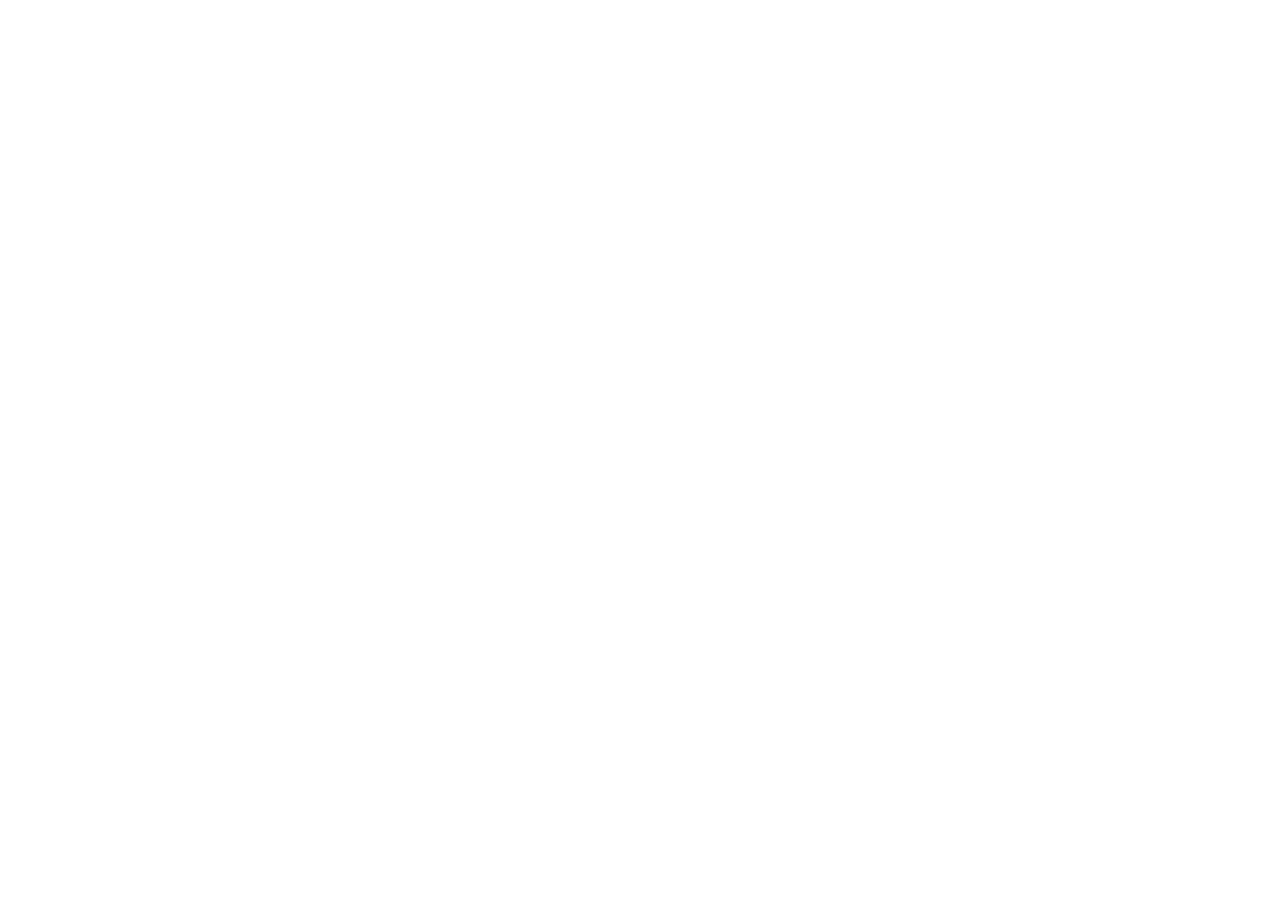
==== index.html @ d4b7ebb1 "Se creo html" ====
<!DOCTYPE html>
<html lang="en">
<head>
    <meta charset="UTF-8">
    <meta http-equiv="X-UA-Compatible" content="IE=edge">
    <meta name="viewport" content="width=device-width, initial-scale=1.0">
    <title>Document</title>
</head>
<body>
    
</body>
</html>
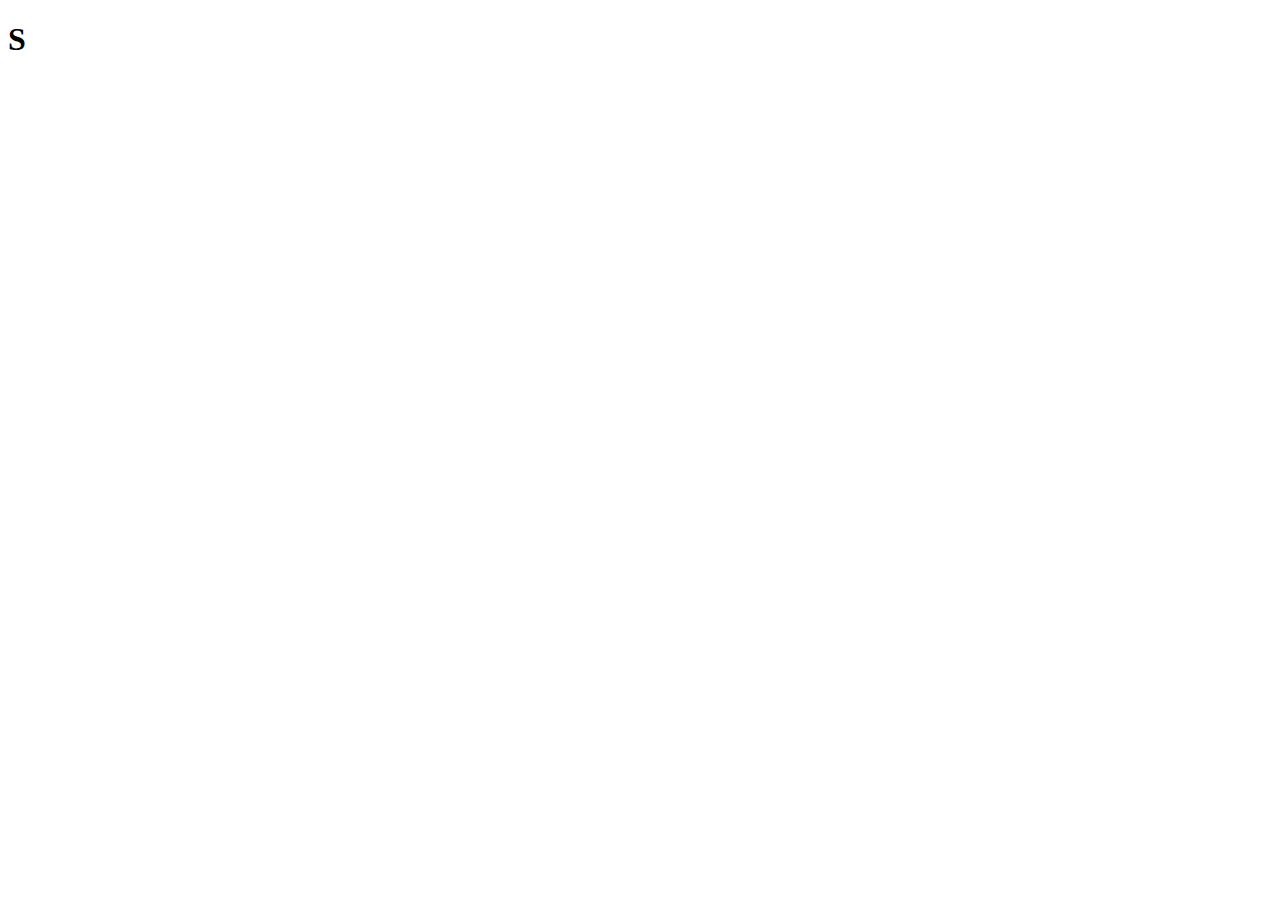
==== commit 24cc3555: "se agrego estrucura HTML" ====
--- a/index.html
+++ b/index.html
@@ -7,6 +7,6 @@
     <title>Document</title>
 </head>
 <body>
-    
+    <h1>S</h1>
 </body>
 </html>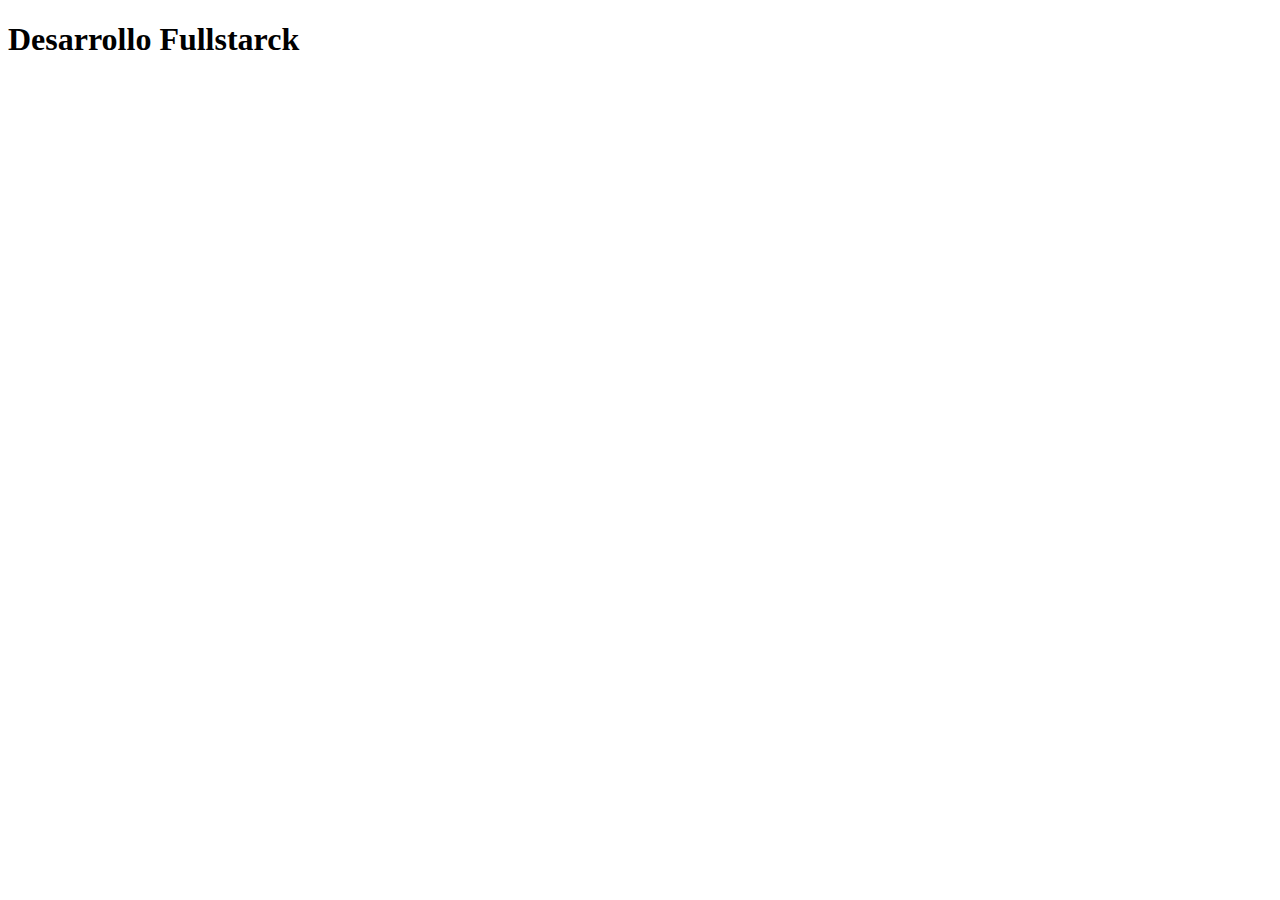
==== commit e6d5b830: "se agrego h1" ====
--- a/index.html
+++ b/index.html
@@ -7,6 +7,6 @@
     <title>Document</title>
 </head>
 <body>
-    <h1>S</h1>
+    <h1>Desarrollo Fullstarck</h1>
 </body>
 </html>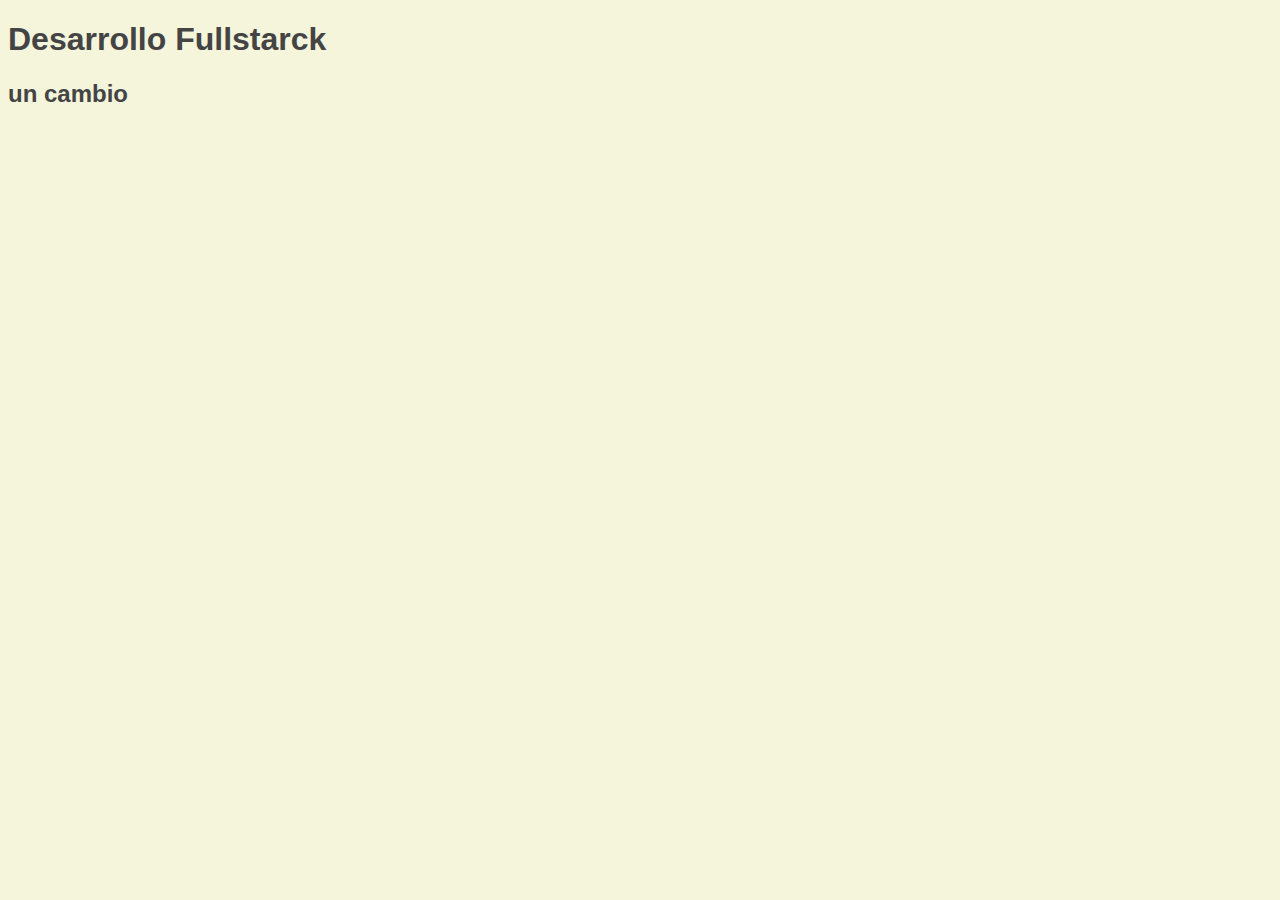
==== commit 0c1d3a65: "Manejo de commit con editor" ====
--- a/index.html
+++ b/index.html
@@ -4,9 +4,13 @@
     <meta charset="UTF-8">
     <meta http-equiv="X-UA-Compatible" content="IE=edge">
     <meta name="viewport" content="width=device-width, initial-scale=1.0">
+    <link rel="stylesheet" href="css/style.css">
     <title>Document</title>
 </head>
 <body>
     <h1>Desarrollo Fullstarck</h1>
+
+    <h2>un cambio</h2>
+
 </body>
 </html>--- a/css/style.css
+++ b/css/style.css
@@ -0,0 +1,5 @@
+body{
+    font-family: 'Nunito', sans-serif;
+    background-color: beige;
+    color: #444;
+}
